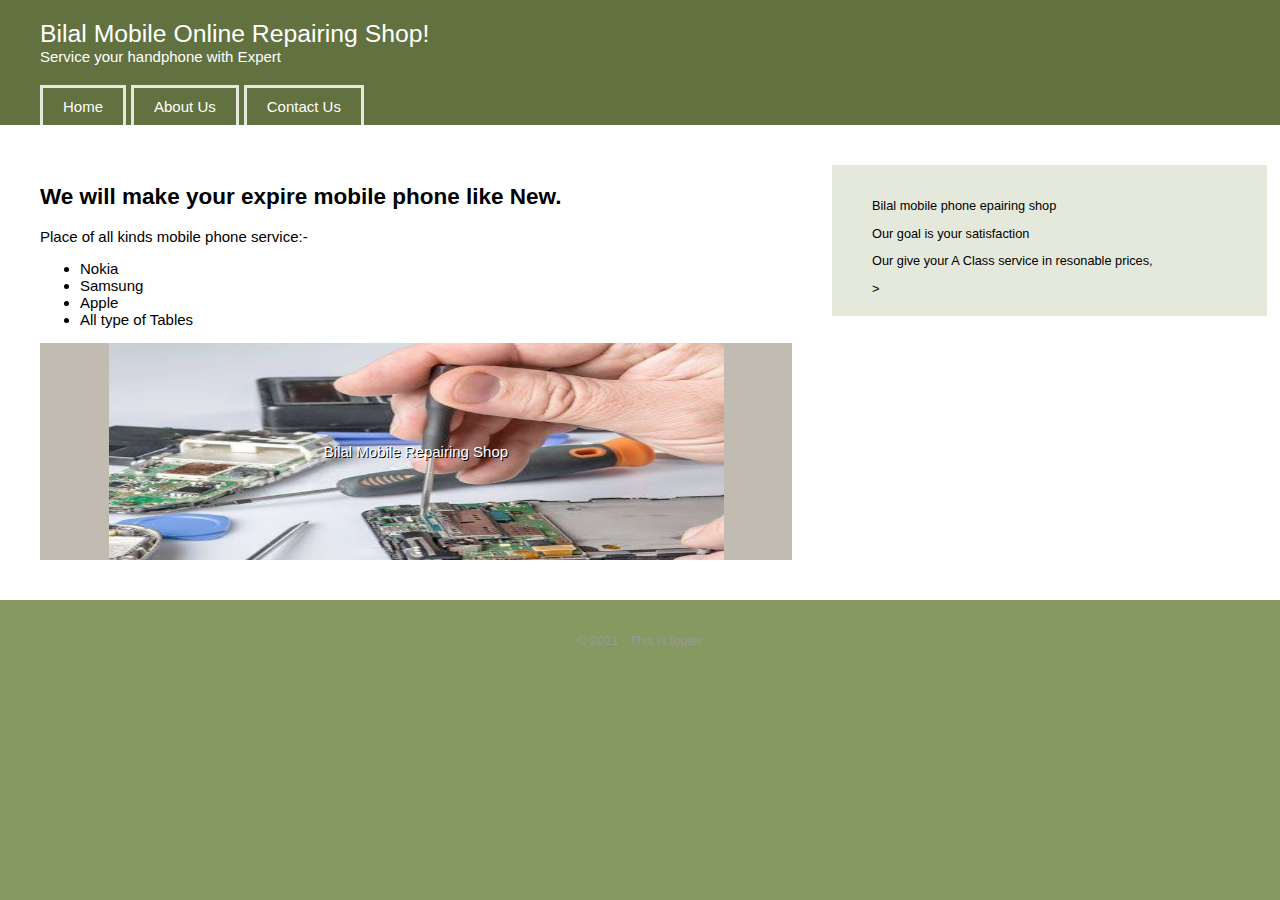
==== index.html @ b19679ba "my first commit" ====
<!DOCTYPE html>
<html>

<head>
        <mata charset="utf-8">
                <title> Mobile Phone Repairing</title>
                <meta name="viewport" content="width=device-width. initial-scale=1">
                <link rel="stylesheet" href="style.css">
</head>

<body>
        <header>
                <!--container-->
                <div class="container">
                        <h1>Bilal Mobile Online Repairing Shop!</h1>
                        <p>Service your handphone with Expert</p>

                        <nav class="site-nav">
                                <ul class="group">
                                        <li><a href="index.html">Home</a></li>
                                        <li><a href="contact.html">About Us</a></li>
                                        <li><a href="Contact.html">Contact Us</a></li>
                                </ul>
                        </nav>
                        <div><!--/container-->

                                
        </header>
       
        <div class="content-area group">
                <!--container-->
                <div class="container">
                        <div class="main-area">

                        <h2>We will make your expire mobile phone like New. </h2>

                        <p>Place of all kinds mobile phone service:-</p>
        
                        <ul>
                                <li>Nokia</li>
                                <li>Samsung</li>
                                <li>Apple</li>
                                <li>All type of Tables </li>
                               
                        </ul>
                       
                                <div class="birds">
                                        <p>Bilal Mobile Repairing Shop</p>
                                </div>     
        </div>
        </div>
                        <aside class="sidebar">
                                <p>Bilal mobile phone epairing shop</p>
                                <P>Our goal is your satisfaction</P>
                                <p>Our give your A Class service in resonable prices,</p>
                                       >
                        </aside>      
                <!--/container-->      
                
                
        </div>

        <footer>
                <p>&copy; 2021 - This is footer</p>
        </footer>
</body>


</html>
---- style.css ----
html {
    background-color: #869960;
    font-family: tahoma, sans-serif;
    font-size: 87%;  
}
body {
    font-family: arial, sans-serif;
    font-size: 15px;
    margin: 0;
    padding: 0;
}

nav {


}
ul {

}

ul li {

}

ul li a {

}


img {
    max-width: 525px;
    height: auto;
}
/* Birds Background Demo*/

.birds {
    background-color: #c2bbb1;
    background-image: url(./images/mobile.JPG);
    background-position: center center;
    background-size: 615px 300px;
    background-repeat: no-repeat;
    text-align: center;
    padding: 100px 0;
}
.birds p  {
    margin: 0;
    background-attachment: rgba(0, 0, 0, .7);
    color: #fff;
    text-shadow: 1px 1px 0 #000;
     
}
/* Banner Overlay */

.image-banner {
    position: relative;

}   
.image-banner img {
    display: block;
}
.banner-discription {
    position: absolute;
   bottom: 0;
    left: 0;
    color: #fff;
    background-color: rgb(0, 0, 0, .45);
    padding: 10px 20px;
}



.container {
    max-width: 940px;
    margin: 0 auto;
    padding-left: 40px;
    padding-right: 40px;
}

@media screen and (min-width: 1300px)
body {
    font-size: 17px;
}
 .container {
    max-width: 1200px;
}



@media screen and (max-width: 400px) {
    .container {
        padding-left: 20px;
        padding-right: 20px;
    }
}
header {
    padding-top: 20px;
    color: #fff;
    background-color: #617140;
}

header h1 {
    margin: 0;
    font-weight: normal;
    font-size: 165%;
}
header p {
    margin: 0;
}


/* Site Navigation */
.site-nav {
    margin-top: 20px;
}
.site-nav ul {
    margin: 0;
    padding: 0;
}
.site-nav li {
    list-style: none;
    float: left;
    margin-right: 5px;
    
}
.site-nav a {
    display: block;
    color: #fff;
    text-decoration: none;
    padding: 10px 20px;
    border: 3px solid #e5e9dc;
    border-bottom: none;
}

.site-nav a:hover {
    background-color: #e5e9dc;
}
@media screen and (max-width: 700px) {
    .site-nav li {
        width: 33.33%;
        margin-right: 0;
    }
    .site-nav a {
        padding: 15px 0;
        margin-right: 5px;
        margin-bottom: 5px;
       text-align: center;

    }
}
@media screen and (max-width: 480px) {
    .site-nav li {
        width: 50px;
    }
}


/* End Navigation*/

.content-area {
    background-color: #fff;
    padding-bottom: 40px;
    padding-top: 40px;
} 
@media screen and (max-width: 480px) {
    .content-area {
        padding-top: 20px;
    }
} 
.main-area {
    width: 66%;
    float: left;
    padding-right: 40px;
    box-sizing: border-box;
}

.sidebar {
    width: 34%;
    float: left;
     background-color: #e5e9dc;
     padding: 20px 40px;
     box-sizing: border-box;
     font-size: 85%;
   
}
@media screen and (max-width: 700px) {
    .main-area,
    .sidebar {
        width: auto;
        float: none;
    }
    .main-area {
        padding-right: 0;
    }
}
  
footer {
    text-align: center;
    font-size: 85%;
    color: #999;
    padding-bottom: 20px;
    padding-top: 20px;
}
.fix {
    clear: both;
}

.group:before,
.group:after {
    content: "";
    display: table;
}
.group:after {
    clear: both;
}

.group {
    zoom: 1;
}
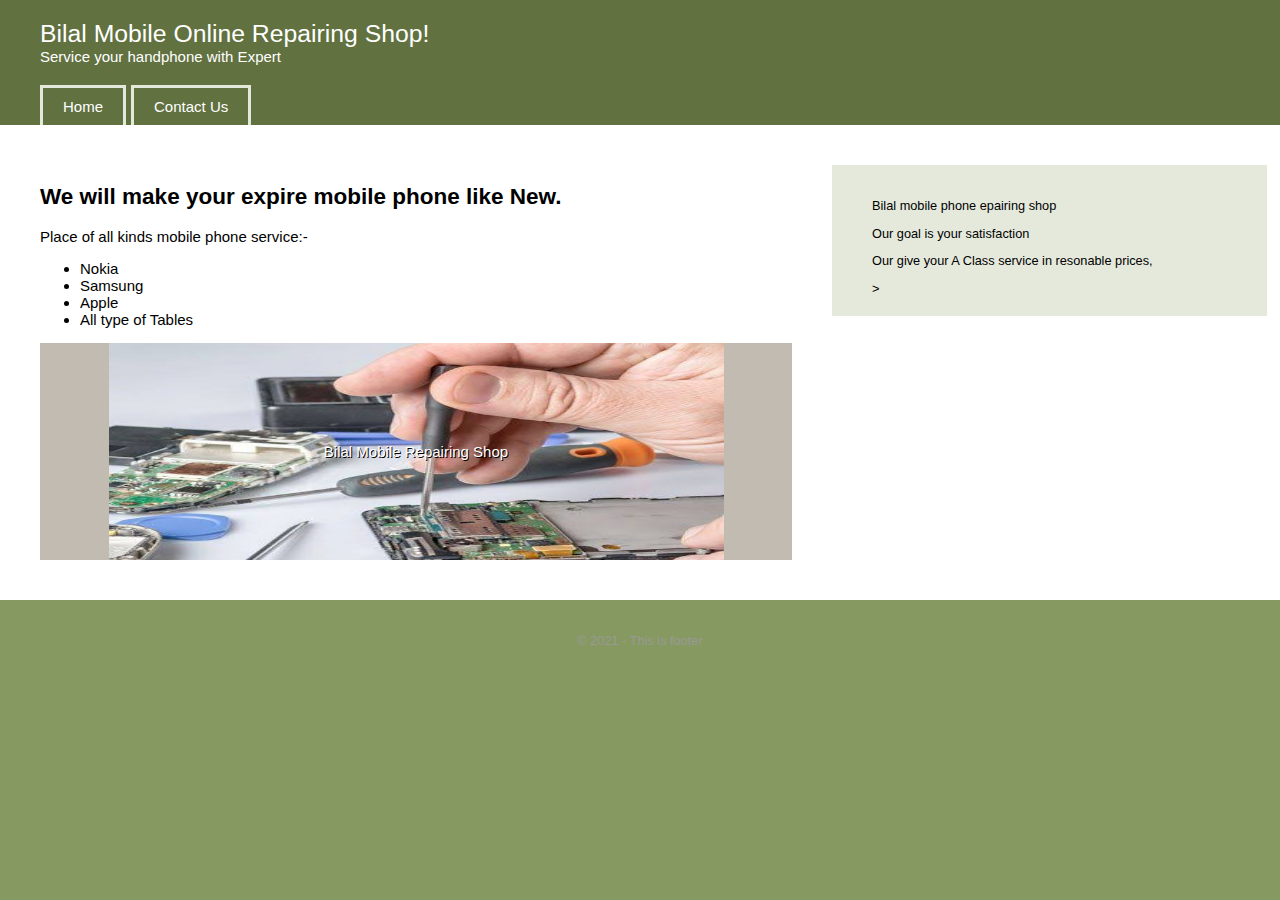
==== commit bd5badd5: "checked on index page" ====
--- a/index.html
+++ b/index.html
@@ -18,8 +18,9 @@
                         <nav class="site-nav">
                                 <ul class="group">
                                         <li><a href="index.html">Home</a></li>
-                                        <li><a href="contact.html">About Us</a></li>
-                                        <li><a href="Contact.html">Contact Us</a></li>
+                                        <li><a href="contact.html">Contact Us</a></li>
+                                        
+                                        
                                 </ul>
                         </nav>
                         <div><!--/container-->
